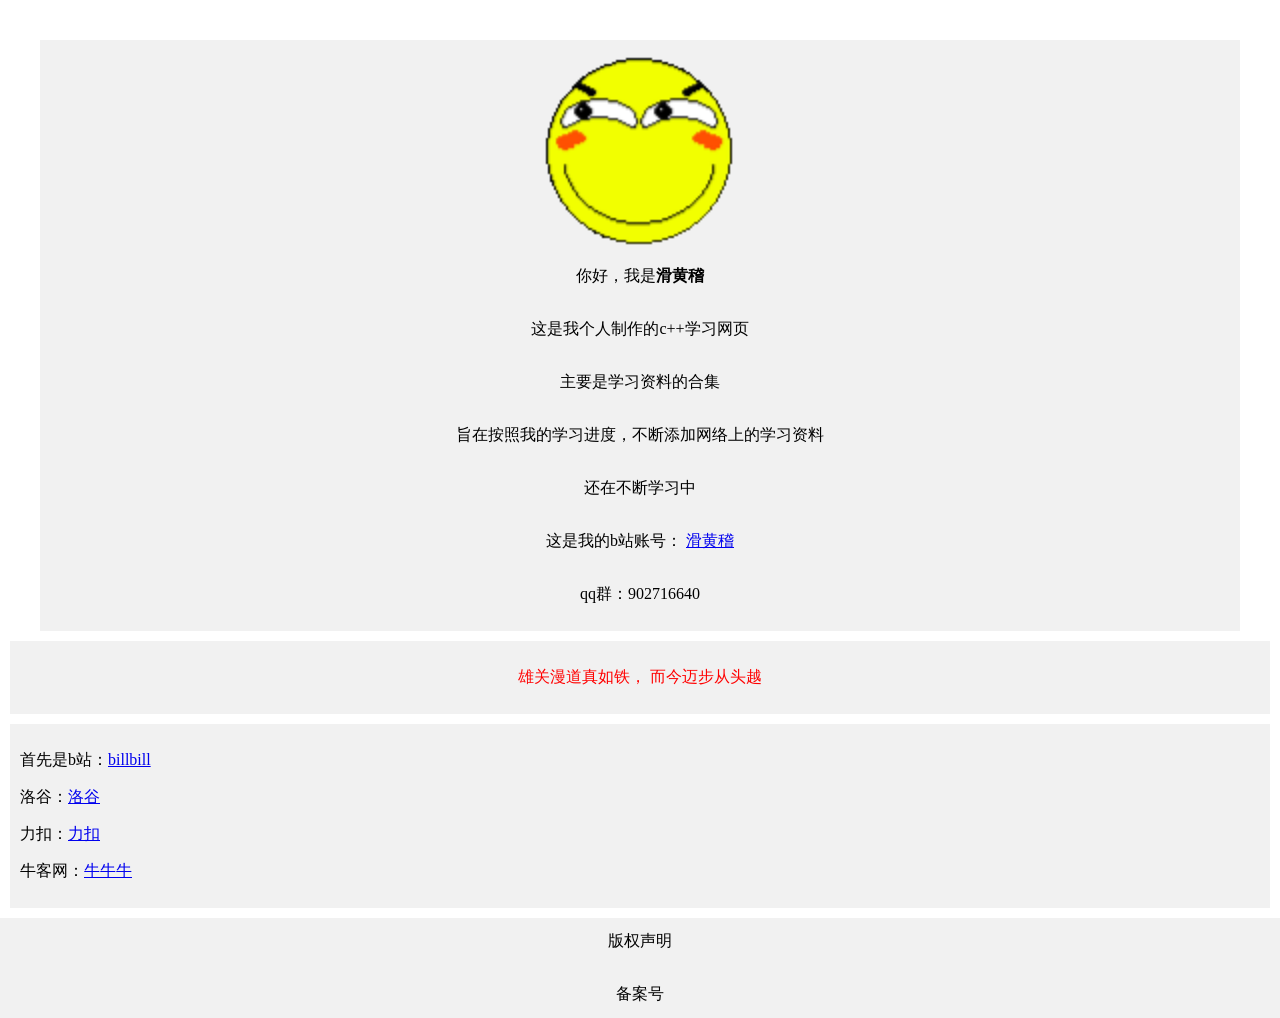
==== 002.html @ 09ed3723 "Add files via upload" ====
<html><head>
<link rel="stylesheet" type="text/css" href="001.css">
</head><body style="
    display: contents;
    flex-direction: column;
    align-items: center;
">
    <div style="
        background-color:#f1f1f1;
        padding:10px;
        border:40px;
        margin:40px;
        margin-bottom:10px;
        align-items: center;
        display: flex;
        flex-direction: column;
        ">


        <img src="huahuangji.png" width="200" height="200">
    
    <p>你好，我是<strong class="hhj">滑黄稽</strong></p>
    <p class="hezi" style="display: :flex;flex-direction: row;">这是我个人制作的c++学习网页</p>
    <p class="hezi">主要是学习资料的合集</p>
    <p class="hezi">旨在按照我的学习进度，不断添加网络上的学习资料</p>
    <p class="hezi">还在不断学习中</p>
    <p class="hezi">这是我的b站账号： <a href="https://space.bilibili.com/1394799592?spm_id_from=333.1007.0.0">滑黄稽</a></p>
    <p class="hezi">qq群：902716640</p>
   
</div>
<div style="
    background-color:#f1f1f1;
    text-align:center;
    padding:10px;
    padding-top:10px;
    padding-bottom:10px;
    border:10px;
    margin:10px;
    color:red;
        ">
<p>雄关漫道真如铁，
    而今迈步从头越</p>
</div>
<div style="
        background-color:#f1f1f1;
    align-items:center;
    padding:10px;
    border:10px;
    margin:10px;
        ">
<p>首先是b站：<a href="https://www.bilibili.com/">billbill</a></p><p>洛谷：<a href="https://www.luogu.com.cn/">洛谷</a></p>
    <p>力扣：<a href="https://leetcode.cn/">力扣</a></p>
    <p>牛客网：<a href="https://www.nowcoder.com/">牛牛牛</a></p>

</div><dibulan style="
    background: #f1f1f1;
    height: 100px;
    display: flex;
    align-items: center;
    justify-content: center;
    flex-direction: column;
">
<p>版权声明</p>
<p>备案号</p>    
</dibulan>

</body></html>
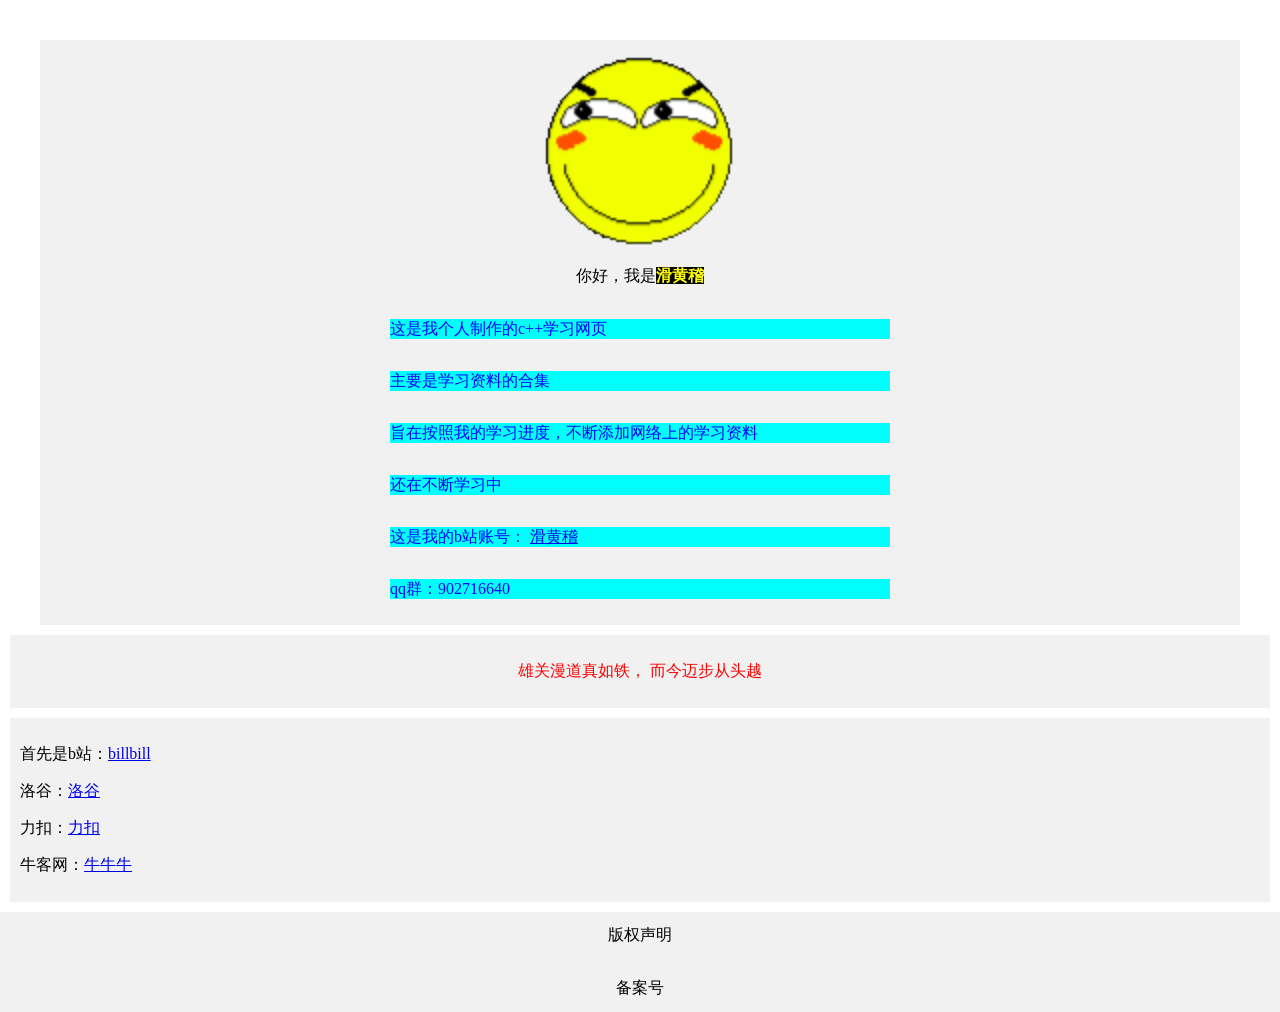
==== commit 620e8114: "Update HTML structure and stylesheet reference" ====
--- a/002.html
+++ b/002.html
@@ -1,5 +1,5 @@
 <html><head>
-<link rel="stylesheet" type="text/css" href="001.css">
+<link rel="stylesheet" type="text/css" href="002.css">
 </head><body style="
     display: contents;
     flex-direction: column;
@@ -64,4 +64,4 @@
 <p>备案号</p>    
 </dibulan>
 
-</body></html>+</body></html>
--- a/002.css
+++ b/002.css
@@ -0,0 +1,11 @@
+.hezi {
+    color: blue;
+    height: 20px;
+    width: 500px;
+    background: aqua;
+}
+
+.hhj {
+    color: #fdfd04;
+    background: black;
+}
